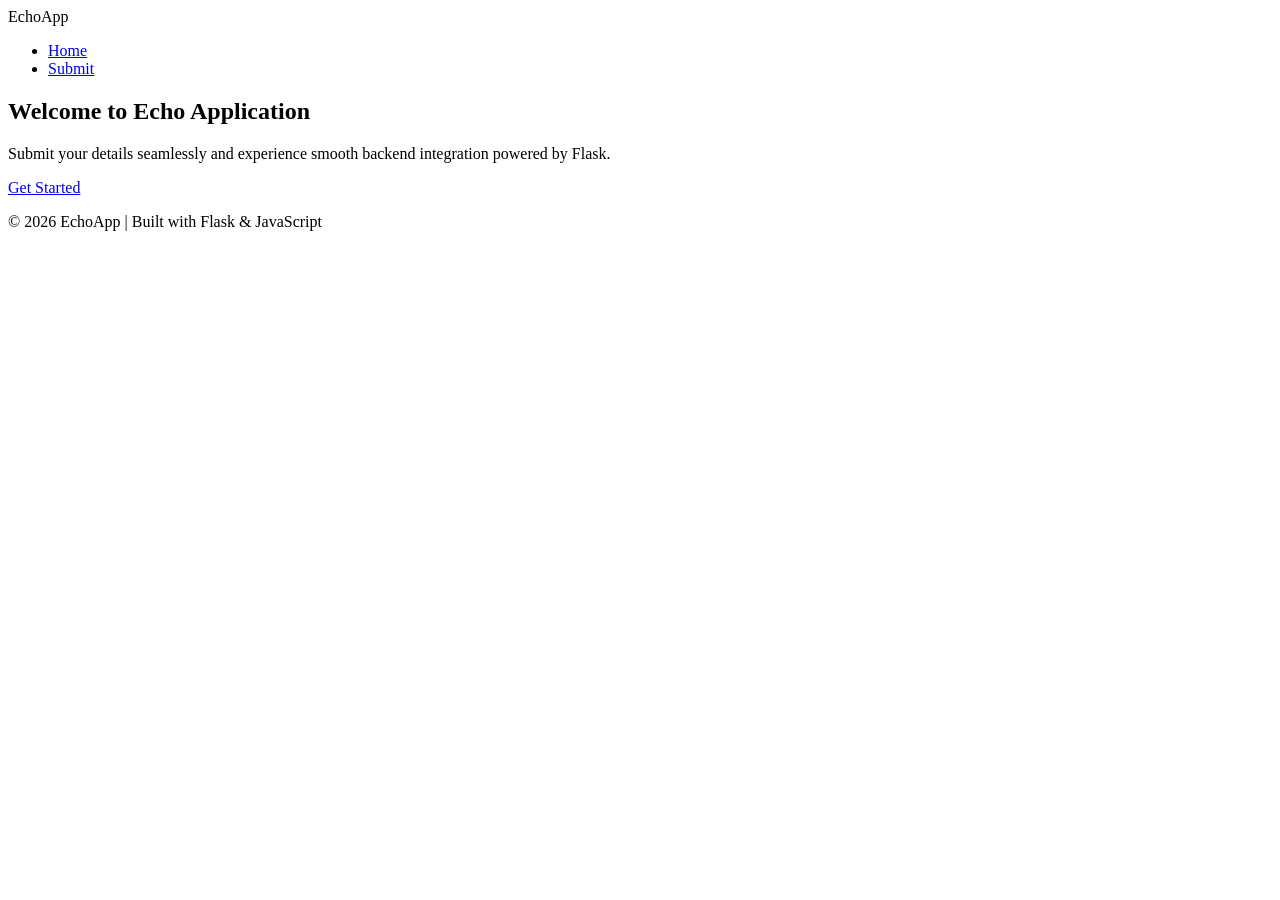
==== templates/homepage.html @ f1104516 "all" ====
<!DOCTYPE html>
<html>
<head>
    <title>Home | Echo App</title>
    <link rel="stylesheet" href="{{ url_for('static', filename='homepage.css') }}">
</head>
<body>

    <nav>
        <div class="logo">EchoApp</div>
        <ul>
            <li><a href="/">Home</a></li>
            <li><a href="/echo">Submit</a></li>
        </ul>
    </nav>

    <section class="hero">
        <div class="hero-content">
            <h1>Welcome to Echo Application</h1>
            <p>Submit your details seamlessly and experience smooth backend integration powered by Flask.</p>
            <a href="/echo" class="btn">Get Started</a>
        </div>
    </section>

    <footer>
        <p>© 2026 EchoApp | Built with Flask & JavaScript</p>
    </footer>

</body>
</html>
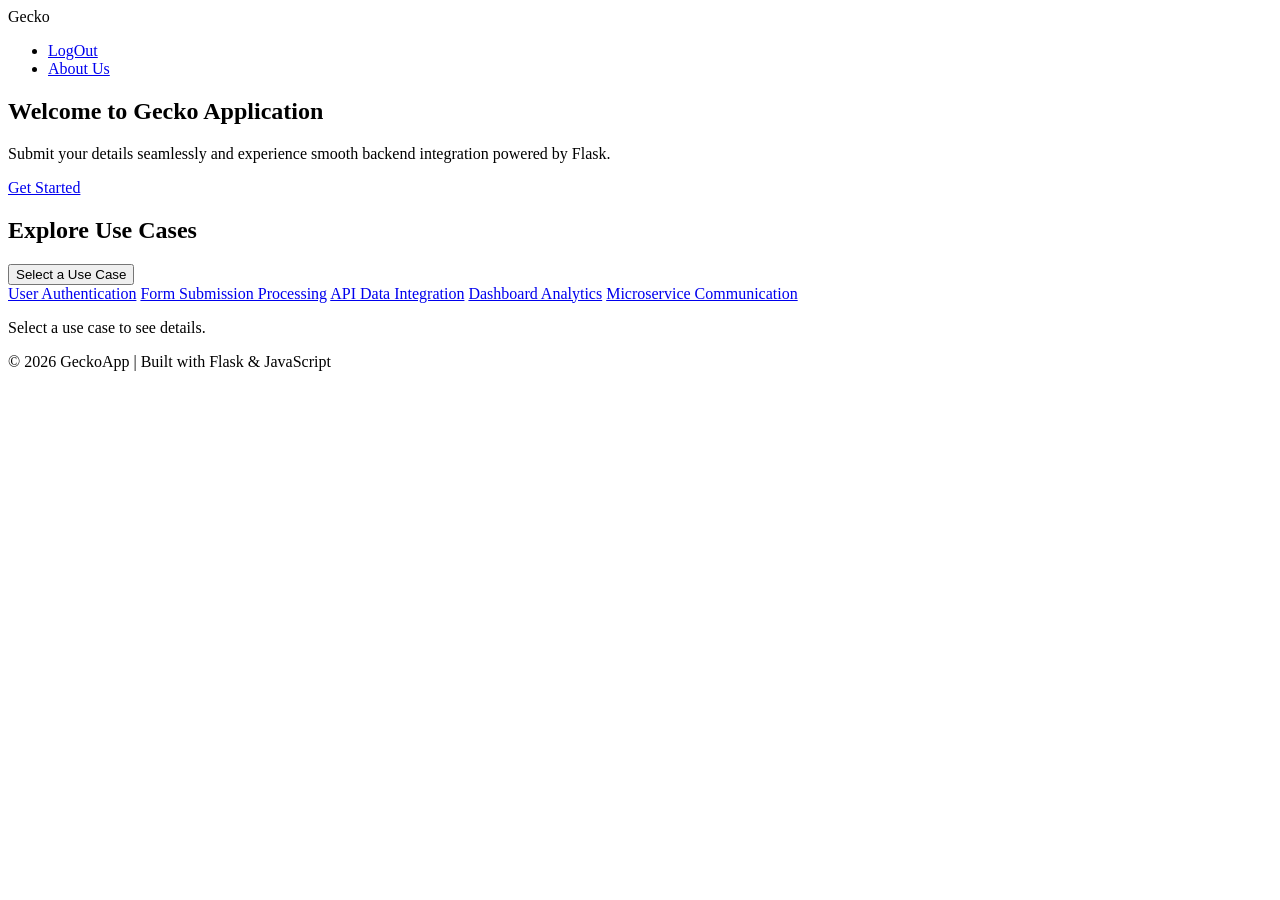
==== commit d3496ca0: "new" ====
--- a/templates/homepage.html
+++ b/templates/homepage.html
@@ -1,29 +1,47 @@
 <!DOCTYPE html>
 <html>
 <head>
-    <title>Home | Echo App</title>
+    <title>Home | Gecko App</title>
     <link rel="stylesheet" href="{{ url_for('static', filename='homepage.css') }}">
 </head>
 <body>
 
     <nav>
-        <div class="logo">EchoApp</div>
+        <div class="logo">Gecko</div>
         <ul>
-            <li><a href="/">Home</a></li>
-            <li><a href="/echo">Submit</a></li>
+            <li><a href="/">LogOut</a></li>
+            <li><a href="/about">About Us</a></li>
         </ul>
     </nav>
 
     <section class="hero">
         <div class="hero-content">
-            <h1>Welcome to Echo Application</h1>
+            <h1>Welcome to Gecko Application</h1>
             <p>Submit your details seamlessly and experience smooth backend integration powered by Flask.</p>
             <a href="/echo" class="btn">Get Started</a>
         </div>
     </section>
+<section class="usecases">
+    <h2>Explore Use Cases</h2>
 
+    <div class="dropdown">
+        <button class="dropbtn">Select a Use Case</button>
+
+        <div class="dropdown-content">
+            <a href="#">User Authentication</a>
+            <a href="#">Form Submission Processing</a>
+            <a href="#">API Data Integration</a>
+            <a href="#">Dashboard Analytics</a>
+            <a href="#">Microservice Communication</a>
+        </div>
+    </div>
+
+    <div id="usecase-display">
+        <p>Select a use case to see details.</p>
+    </div>
+</section>
     <footer>
-        <p>© 2026 EchoApp | Built with Flask & JavaScript</p>
+        <p>© 2026 GeckoApp | Built with Flask & JavaScript</p>
     </footer>
 
 </body>
